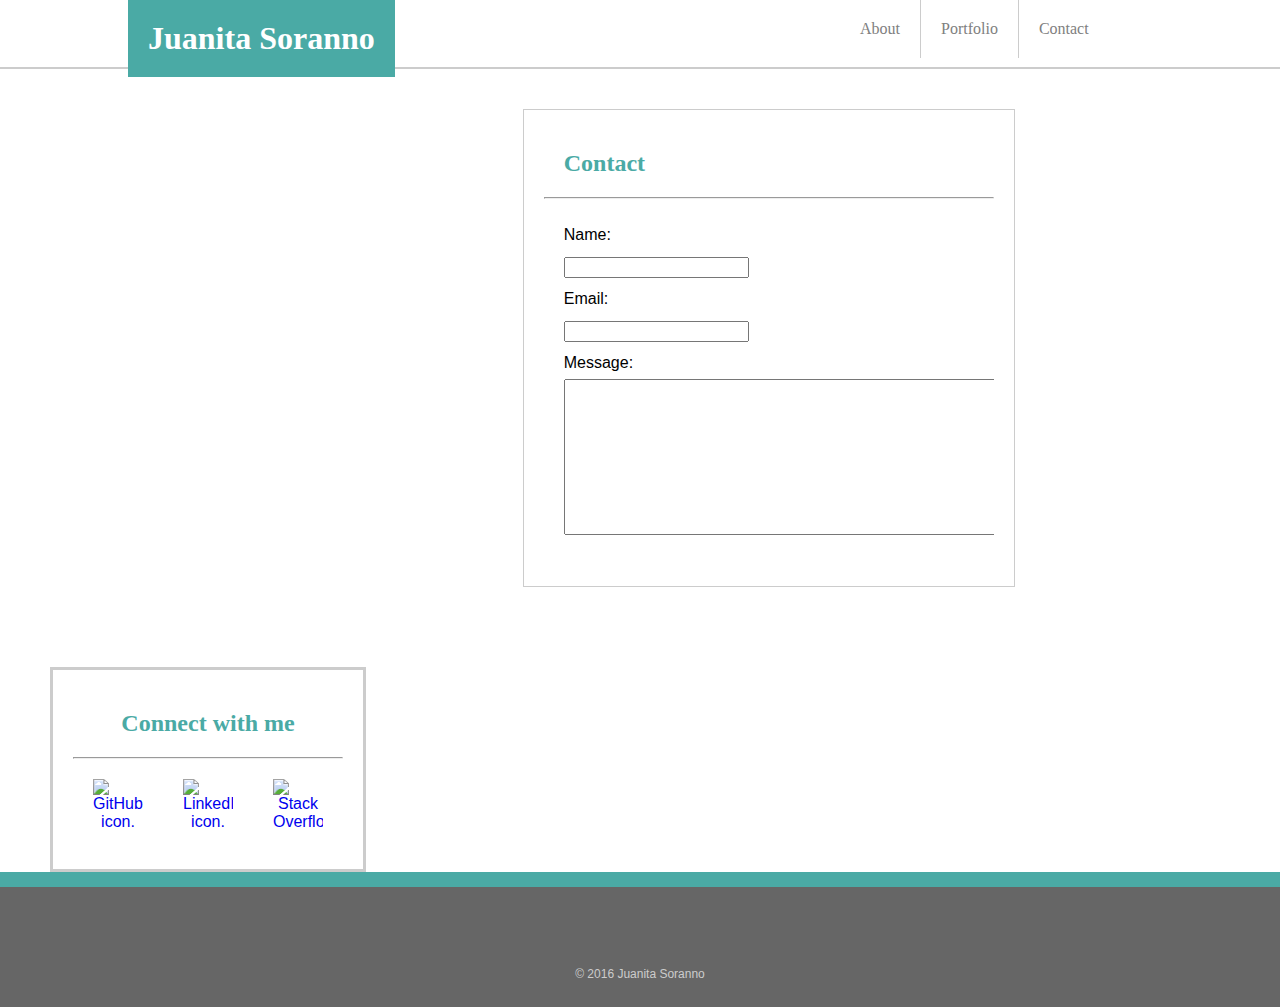
==== contact.html @ ef710111 "Updated fields Name Email and Message" ====
<!DOCTYPE html>
<html lang="en">
    <head>
    	<title> Juanita Soranno </title>
        <link rel="stylesheet" type="text/css" href="assets/css/style.css">
    </head>
<body>
    <div class="wrapper">
            <header>
                <section id="name">
                    <h1>Juanita Soranno</h1>
                </section>
            <nav>
            <ul>
                <li id="about"><a href="about.asp">About</a></li>
                <li id="portfolio"><a href="Portfolio.asp">Portfolio</a></li>
                <li id="contact"><a href="contact.asp">Contact</a></li>
            </ul>
            </nav>
            </header>
        <div class="Section">
        	<div class="SectionHeading"><h2><strong>Contact</strong></h2> </div>
            <hr \>
             <form>
                  Name:<br>
                  <input type="text" name="name"><br>
                  Email:<br>
                  <input type="text" name="email"><br>
                  Message:<br>
                  <textarea name="message" cols="60%" rows="10"></textarea><br>
                </form>
        </div>
        <div class="sidebar">
            <div class="SectionHeading"><h2>Connect with me</h2></div>
            <hr>
            <a href="https://github.com/jsoranno">
                <img id=GHicon src="file:///Users/juanitasoranno/Basic-Portfolio/assets/images/giticon.png" alt="GitHub icon."></a>
            <a href="https://linkedin.com/in/jsoranno">
                <img id=LIicon src="file:///Users/juanitasoranno/Basic-Portfolio/assets/images/linkedinicon.png" alt="LinkedIn icon."></a>
            <a href="http://stackoverflow.com/users/5935553/jsoranno?tab=profile">
                <img id=SOicon src="file:///Users/juanitasoranno/Basic-Portfolio/assets/images/stackoverflowicon.png" alt="Stack Overflow icon."></a>
            
        </div>


            <div class="push"></div>
        <div class="footer">
            &copy 2016 Juanita Soranno
            </div>
    </div>
</body>
</html>
---- assets/css/style.css ----
/* next, add margins for the borders of each section, alignment*/
header{
	padding-bottom: 7px;
	border-bottom: solid;
	border-color: #cccccc;
	background-color: #ffffff;
	border-width: 2px;
	font-family: 'Georgia', Times, Times New Roman, serif;

}

body {
	font-family: "Arial", "Helvetica Neue", Helvetica, sans-serif;
	margin-left: 0%;
	padding: 0px
	background-image: url("http://images.fineartamerica.com/images-medium-large/grey-matters-pamela-canzano.jpg");

}
/*
h1 {
	margin-left: 15%;
	margin-right: 50%;
	font-family: "Georgia", Times, Times New Roman, serif;
	color: #ffffff;
	background-color: #4aaaa5;
	border-color: #cccccc;
	text-align: center;
	padding: 30px;
	margin: 0;
    padding: 0;
    overflow: hidden;
}

h2 {
	color: #4aaaa5; 
*/

hr{
	color: #cccccc;
}
nav{
	padding-left: 50%
}
ul {
    list-style-type: none;
    margin: 0;
    background-color: white;
    height: 60px;
    width: 100%;
    overflow: hidden;

}

li {
    float: left;
    border-left: 1px solid #cccccc;

}

li a {
    display: block;
    color: gray;
    text-align: center;
    padding: 20px;
    text-decoration: none;   
}
li a:hover {
	background-color:#FF19D7;
	color:white;
}

form {
	padding: 20px;
	margin: 0;
    background-color: white;
    overflow: hidden;
    line-height: 200%;
}

#name {
	float: left;
	display: inline;
	color: white;
	background-color: #4aaaa5;
    text-align: center;
    padding:20px;
    margin-left: 10%;
 
   
}
#about {
	float: left;
	padding-left: 25%;
	border-left: none;
}

img:hover{
	background-color: #FF19D7;
}

p{
	display: inline;
	font-family: "Arial", "Helvetica Neue", Helvetica, sans-serif;
	color: #77777;
	background-color: #ffffff;
	border-color: #cccccc;
	width: 450px;
	line-height: 200%;


}

.Section{
	background-color: #ffffff;
	border: 1px solid #cccccc;
	text-align: left;
	float: left;
	padding: 20px;
	margin-left: 10%;
	width: 450px;
	margin-top: 40px;
	margin-bottom: 40px;

}

.SectionHeading {
	clear:both;
	color: #4aaaa5;
	padding: 20px;
	font-family: 'Georgia', Times, Times New Roman, serif;
}

#Profile {
	float: left;
	display: inline;
	width:200px;
	height:200px;
	align:left;
	margin: 20px;
}

/* Better to create a class instead of different ids?*/
.sidebar {
	background-color: #ffffff;
	border: 3px solid #cccccc;
	text-align: center;
	float: left;
	padding: 20px;
	margin-left: 50px;
	margin-top: 40px;
}


#LIicon {
	width:50px;
	height:50px;
	display: inline;
	float: left;
	padding: 20px;

}

#SOicon {
	width:50px;
	height:50px;
	display: inline;
	float:left;
	padding: 20px;
}

#GHicon {
	width:50px;
	height:50px;
	display: inline;
	float: left;
	padding: 20px;
}




/* sticky footer */
* {
	margin: 0;
}
html, body {
	height: 100%;
}

.wrapper {
	min-height: 100%;
	height: auto !important;
	height: 100%;
	margin: 0 auto -4em;
	background-image: url("http://images.fineartamerica.com/images-medium-large/grey-matters-pamela-canzano.jpg");


}
.push{
	border-top: solid;
	border-color:#4aaaa5;
	border-width: 15px;
}
.footer, .push {
	background-color: #666666;
	color: #cccccc;
	text-align: center;
	clear: both;
	padding: 20px;
	height: 20px;
	font-size: 12px;

}
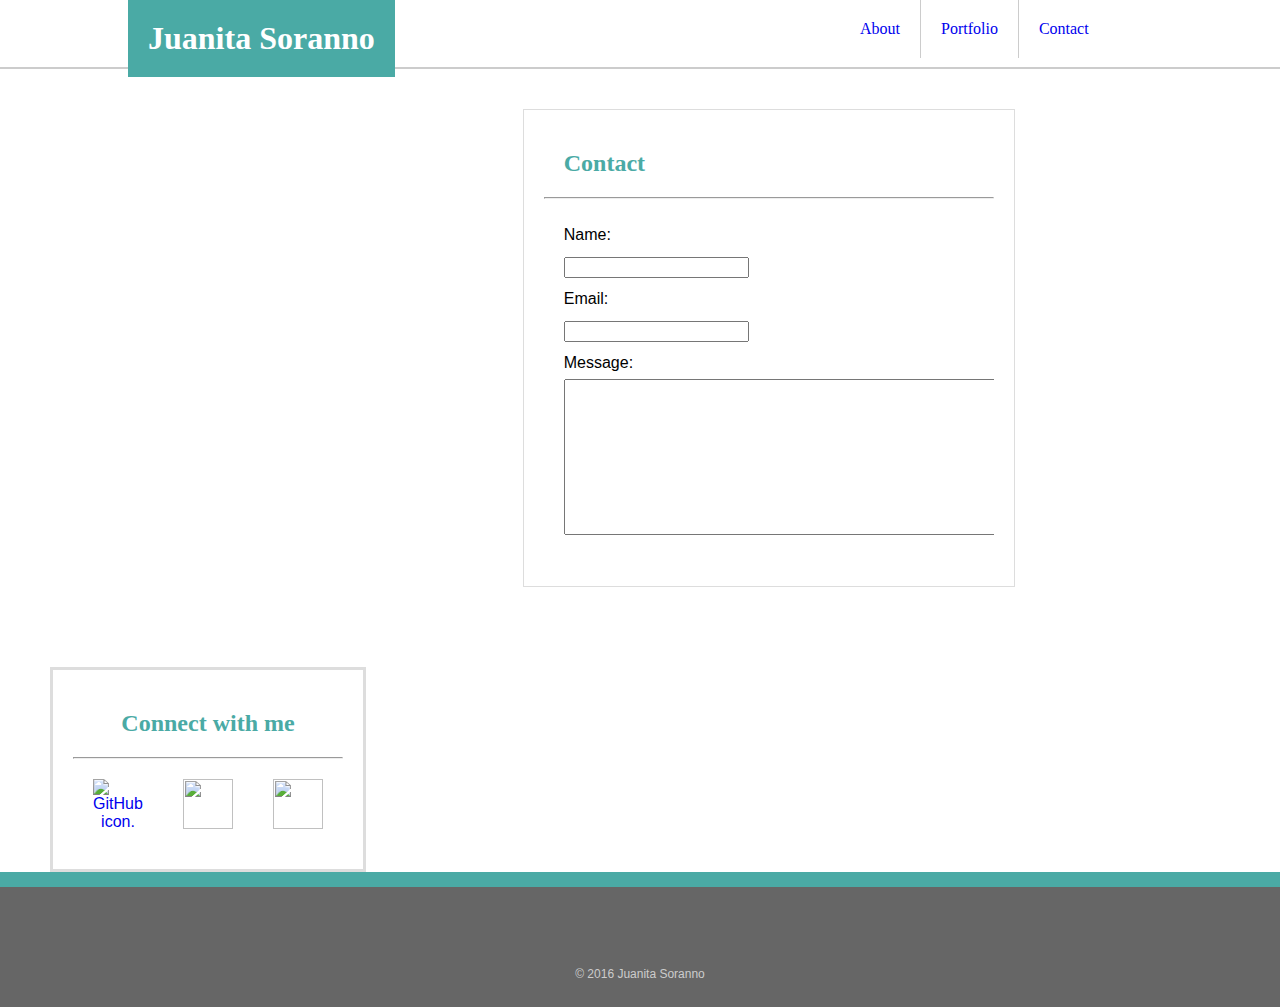
==== commit a73c2972: "Changed color codes" ====
--- a/contact.html
+++ b/contact.html
@@ -12,9 +12,9 @@
                 </section>
             <nav>
             <ul>
-                <li id="about"><a href="about.asp">About</a></li>
-                <li id="portfolio"><a href="Portfolio.asp">Portfolio</a></li>
-                <li id="contact"><a href="contact.asp">Contact</a></li>
+                <li id="about"><a href="about.html">About</a></li>
+                <li id="portfolio"><a href="Portfolio.html">Portfolio</a></li>
+                <li id="contact"><a href="contact.html">Contact</a></li>
             </ul>
             </nav>
             </header>
@@ -34,11 +34,11 @@
             <div class="SectionHeading"><h2>Connect with me</h2></div>
             <hr>
             <a href="https://github.com/jsoranno">
-                <img id=GHicon src="file:///Users/juanitasoranno/Basic-Portfolio/assets/images/giticon.png" alt="GitHub icon."></a>
+                <img id=GHicon src="https://github.com/jsoranno/Basic-Portfolio/blob/master/assets/images/giticon.png?raw=true" alt="GitHub icon."></a>
             <a href="https://linkedin.com/in/jsoranno">
-                <img id=LIicon src="file:///Users/juanitasoranno/Basic-Portfolio/assets/images/linkedinicon.png" alt="LinkedIn icon."></a>
+                <img id=LIicon src="https://github.com/jsoranno/Basic-Portfolio/blob/master/assets/images/linkedinicon.png?raw=true"></a>
             <a href="http://stackoverflow.com/users/5935553/jsoranno?tab=profile">
-                <img id=SOicon src="file:///Users/juanitasoranno/Basic-Portfolio/assets/images/stackoverflowicon.png" alt="Stack Overflow icon."></a>
+                <img id=SOicon src="https://github.com/jsoranno/Basic-Portfolio/blob/master/assets/images/stackoverflowicon.png?raw=true"></a>
             
         </div>
 
--- a/assets/css/style.css
+++ b/assets/css/style.css
@@ -1,4 +1,4 @@
-/* next, add margins for the borders of each section, alignment*/
+/* next, review overflow, add margins for the borders of each section, alignment*/
 header{
 	padding-bottom: 7px;
 	border-bottom: solid;
@@ -10,7 +10,9 @@
 }
 
 body {
+	/*add content width?*/
 	font-family: "Arial", "Helvetica Neue", Helvetica, sans-serif;
+	font-color:#777777;
 	margin-left: 0%;
 	padding: 0px
 	background-image: url("http://images.fineartamerica.com/images-medium-large/grey-matters-pamela-canzano.jpg");
@@ -44,7 +46,7 @@
 ul {
     list-style-type: none;
     margin: 0;
-    background-color: white;
+    background-color: #ffffff;
     height: 60px;
     width: 100%;
     overflow: hidden;
@@ -59,20 +61,20 @@
 
 li a {
     display: block;
-    color: gray;
+    font-color: #777777;
     text-align: center;
     padding: 20px;
     text-decoration: none;   
 }
 li a:hover {
 	background-color:#FF19D7;
-	color:white;
+	color:#ffffff;
 }
 
 form {
 	padding: 20px;
 	margin: 0;
-    background-color: white;
+    background-color: #ffffff;
     overflow: hidden;
     line-height: 200%;
 }
@@ -101,7 +103,7 @@
 p{
 	display: inline;
 	font-family: "Arial", "Helvetica Neue", Helvetica, sans-serif;
-	color: #77777;
+	font-color: #77777;
 	background-color: #ffffff;
 	border-color: #cccccc;
 	width: 450px;
@@ -111,8 +113,9 @@
 }
 
 .Section{
-	background-color: #ffffff;
-	border: 1px solid #cccccc;
+		/*add content width?*/
+	background-color: #ffffff;
+	border: 1px solid #dddddd;
 	text-align: left;
 	float: left;
 	padding: 20px;
@@ -141,8 +144,9 @@
 
 /* Better to create a class instead of different ids?*/
 .sidebar {
-	background-color: #ffffff;
-	border: 3px solid #cccccc;
+		/*add content width?*/
+	background-color: #ffffff;
+	border: 3px solid #dddddd;
 	text-align: center;
 	float: left;
 	padding: 20px;
@@ -185,6 +189,15 @@
 }
 html, body {
 	height: 100%;
+}
+
+.gallery {
+	/*add parameters for images and banners from icon sidebar*/
+	width:100px;
+	height:100px;
+	display: inline;
+	float:left;
+	padding: 20px;
 }
 
 .wrapper {
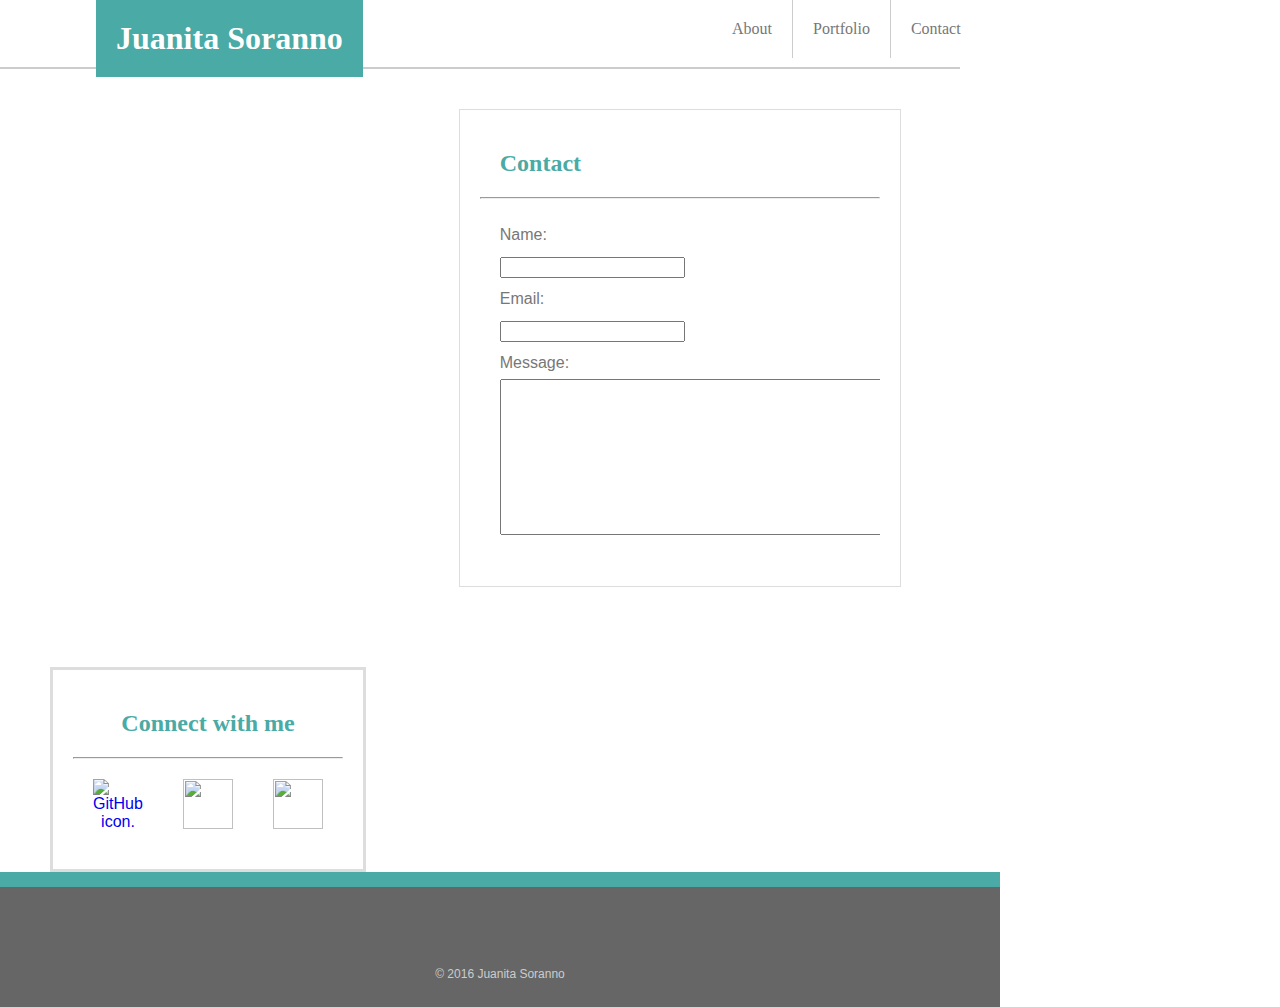
==== commit fcf4d89e: "Replaced ul links" ====
--- a/contact.html
+++ b/contact.html
@@ -12,8 +12,8 @@
                 </section>
             <nav>
             <ul>
-                <li id="about"><a href="about.html">About</a></li>
-                <li id="portfolio"><a href="Portfolio.html">Portfolio</a></li>
+                <li id="about"><a href="index.html">About</a></li>
+                <li id="portfolio"><a href="portfolio.html">Portfolio</a></li>
                 <li id="contact"><a href="contact.html">Contact</a></li>
             </ul>
             </nav>
--- a/assets/css/style.css
+++ b/assets/css/style.css
@@ -6,42 +6,26 @@
 	background-color: #ffffff;
 	border-width: 2px;
 	font-family: 'Georgia', Times, Times New Roman, serif;
+	width: 960px;
 
 }
 
 body {
 	/*add content width?*/
 	font-family: "Arial", "Helvetica Neue", Helvetica, sans-serif;
-	font-color:#777777;
+	color:#777777;
 	margin-left: 0%;
-	padding: 0px
+	padding: 0px;
 	background-image: url("http://images.fineartamerica.com/images-medium-large/grey-matters-pamela-canzano.jpg");
-
-}
-/*
-h1 {
-	margin-left: 15%;
-	margin-right: 50%;
-	font-family: "Georgia", Times, Times New Roman, serif;
-	color: #ffffff;
-	background-color: #4aaaa5;
-	border-color: #cccccc;
-	text-align: center;
-	padding: 30px;
-	margin: 0;
-    padding: 0;
-    overflow: hidden;
-}
-
-h2 {
-	color: #4aaaa5; 
-*/
+	width: 960px;
+}
 
 hr{
 	color: #cccccc;
 }
 nav{
-	padding-left: 50%
+	padding-left: 60%
+
 }
 ul {
     list-style-type: none;
@@ -50,13 +34,12 @@
     height: 60px;
     width: 100%;
     overflow: hidden;
-
 }
 
 li {
     float: left;
     border-left: 1px solid #cccccc;
-
+    text-decoration: none;
 }
 
 li a {
@@ -69,6 +52,16 @@
 li a:hover {
 	background-color:#FF19D7;
 	color:#ffffff;
+	text-decoration: none;
+}
+li a:visited {
+	color:#777777;
+	text-decoration: none;
+}
+
+li a:link {
+	color:#777777;
+	text-decoration: none;
 }
 
 form {
@@ -82,7 +75,7 @@
 #name {
 	float: left;
 	display: inline;
-	color: white;
+	color: #ffffff;
 	background-color: #4aaaa5;
     text-align: center;
     padding:20px;
@@ -100,6 +93,11 @@
 	background-color: #FF19D7;
 }
 
+img {
+    max-width: 100%;
+    height: auto;
+}
+
 p{
 	display: inline;
 	font-family: "Arial", "Helvetica Neue", Helvetica, sans-serif;
@@ -108,8 +106,6 @@
 	border-color: #cccccc;
 	width: 450px;
 	line-height: 200%;
-
-
 }
 
 .Section{
@@ -120,9 +116,11 @@
 	float: left;
 	padding: 20px;
 	margin-left: 10%;
-	width: 450px;
+	width: 400px;
 	margin-top: 40px;
 	margin-bottom: 40px;
+
+	/*height: 700px; add once images are included?*/
 
 }
 
@@ -142,6 +140,38 @@
 	margin: 20px;
 }
 
+.items {
+	/*how to make images float next to, not in vertical line and banners from icon sidebar*/
+    width: 350px;
+    height: auto;
+    margin: 3px;
+    position: relative;
+	padding: 10px;    
+}
+.banner {
+	/*add img to class? try banner p first*/
+	
+	position: absolute;
+    bottom:0;
+    width: 350px;
+    color: #ffffff;
+	background-color: #4aaaa5;
+	text-align: center;
+	font-family: 'Georgia', Times, Times New Roman, serif;
+}
+.banner p {
+	position: absolute;
+    left: 0;
+    bottom:0;
+    padding: 3px;
+    border: 1px solid #ffffff;
+    width: 100%;
+    color: #ffffff;
+	background-color: #4aaaa5;
+	text-align: center;
+	font-family: 'Georgia', Times, Times New Roman, serif;
+}
+
 /* Better to create a class instead of different ids?*/
 .sidebar {
 		/*add content width?*/
@@ -152,6 +182,7 @@
 	padding: 20px;
 	margin-left: 50px;
 	margin-top: 40px;
+
 }
 
 
@@ -179,10 +210,6 @@
 	float: left;
 	padding: 20px;
 }
-
-
-
-
 /* sticky footer */
 * {
 	margin: 0;
@@ -191,23 +218,12 @@
 	height: 100%;
 }
 
-.gallery {
-	/*add parameters for images and banners from icon sidebar*/
-	width:100px;
-	height:100px;
-	display: inline;
-	float:left;
-	padding: 20px;
-}
-
 .wrapper {
 	min-height: 100%;
 	height: auto !important;
-	height: 100%;
 	margin: 0 auto -4em;
 	background-image: url("http://images.fineartamerica.com/images-medium-large/grey-matters-pamela-canzano.jpg");
-
-
+	width: 960px;
 }
 .push{
 	border-top: solid;
@@ -222,5 +238,6 @@
 	padding: 20px;
 	height: 20px;
 	font-size: 12px;
+	width: 960px;
 
 } 
